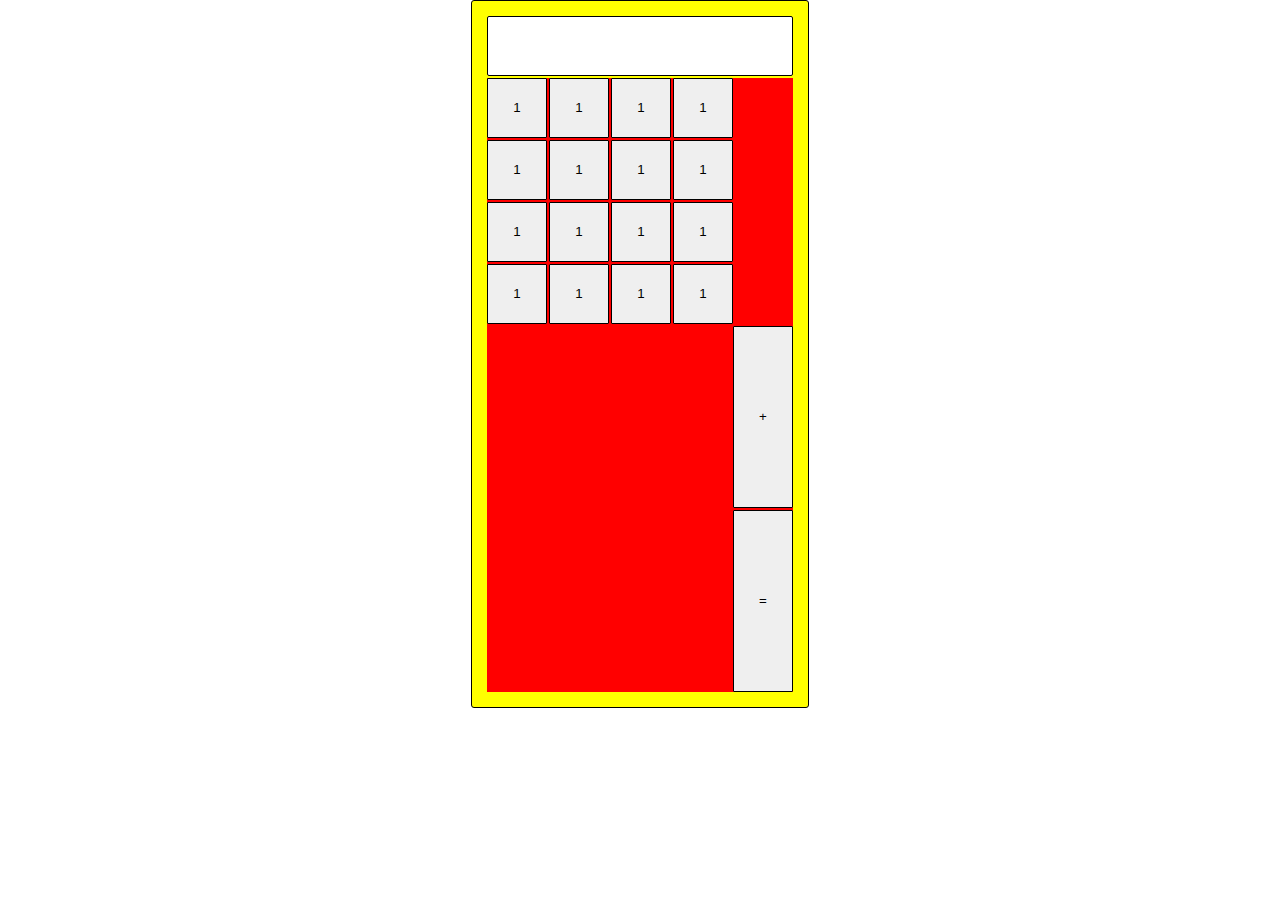
==== index2.html @ 1514a3e0 "task not done" ====
<!DOCTYPE html>
<html lang="en">
<head>
    <meta charset="UTF-8">
    <title>Title</title>
    <link rel="stylesheet" href="./styles2.css">
</head>
<body>
<div class="calculator" id="begin">
    <div class="calculator-window"></div>
    <div class="buttons-holder">
        <div class="buttons-container clearfix">
            <div class="w-80 f-left">
                <button class="calc-btn f-left">1</button>
                <button class="calc-btn f-left">1</button>
                <button class="calc-btn f-left">1</button>
                <button class="calc-btn f-left">1</button>
                <button class="calc-btn f-left">1</button>
                <button class="calc-btn f-left">1</button>
                <button class="calc-btn f-left">1</button>
                <button class="calc-btn f-left">1</button>
                <button class="calc-btn f-left">1</button>
                <button class="calc-btn f-left">1</button>
                <button class="calc-btn f-left">1</button>
                <button class="calc-btn f-left">1</button>
                <button class="calc-btn f-left">1</button>
                <button class="calc-btn f-left">1</button>
                <button class="calc-btn f-left">1</button>
                <button class="calc-btn f-left">1</button>

            </div>
            <div class="w-20 f-right">
                <button class="calc-btn tall">+</button>
                <button class="calc-btn tall">=</button>
            </div>
        </div>
    </div>
</div>

</body>
</html>
---- styles2.css ----
/*Reset styles*/

* {
    box-sizing: border-box;
}

html, body {
    margin: 0;
    padding: 0;
}

/*Utils*/

.clearfix:before, .clearfix:after {
    content: '';
    display: block;
    clear: both;
    visibility: hidden;
    height: 0;
}

.w-80 {
    /*width: 80%;*/
    max-width: 306px;
}

.w-20 {
    width: 60px;
}

.f-left {
    float: left;
}

.f-right {
    float: right;
}

/*Main styles*/

.calculator {
    width: 338px;
    background: yellow;
    margin: auto;
    padding: 15px;
    border: 1px solid #000000;
    border-radius: 3px;
}

.calculator-window {
    height: 60px;
    border: 1px solid #000000;
    border-radius: 2px;
    background: #ffffff;
}

.buttons-holder {
    margin-top: 2px;
    overflow: hidden;
}


.buttons-container {
    margin-top: -2px;
    background: red;
}

.calc-btn {
    width: 60px;
    height: 60px;
    border: 1px solid #000000;
    border-radius: 1px;
    text-align: center;
    padding: 0;
    line-height: 58px;
    display: block;
    cursor: pointer;
    transition: all 200ms linear;
    margin-right: 2px;
    margin-top: 2px;
}

.calc-btn:nth-child(4n) {
    margin-right: 0;
}

.calc-btn:hover {
    box-shadow: inset 0 0 5px 2px #6a6a6a;
}

.calc-btn:active {
    outline: none;
    box-shadow: inset 0 0 10px 3px #6a6a6a;
}

.calc-btn:focus {
    outline: none;
}

.calc-btn.tall {
    height: 182px;
}

.btn-wrapper.tall {
    height: 182px;
}
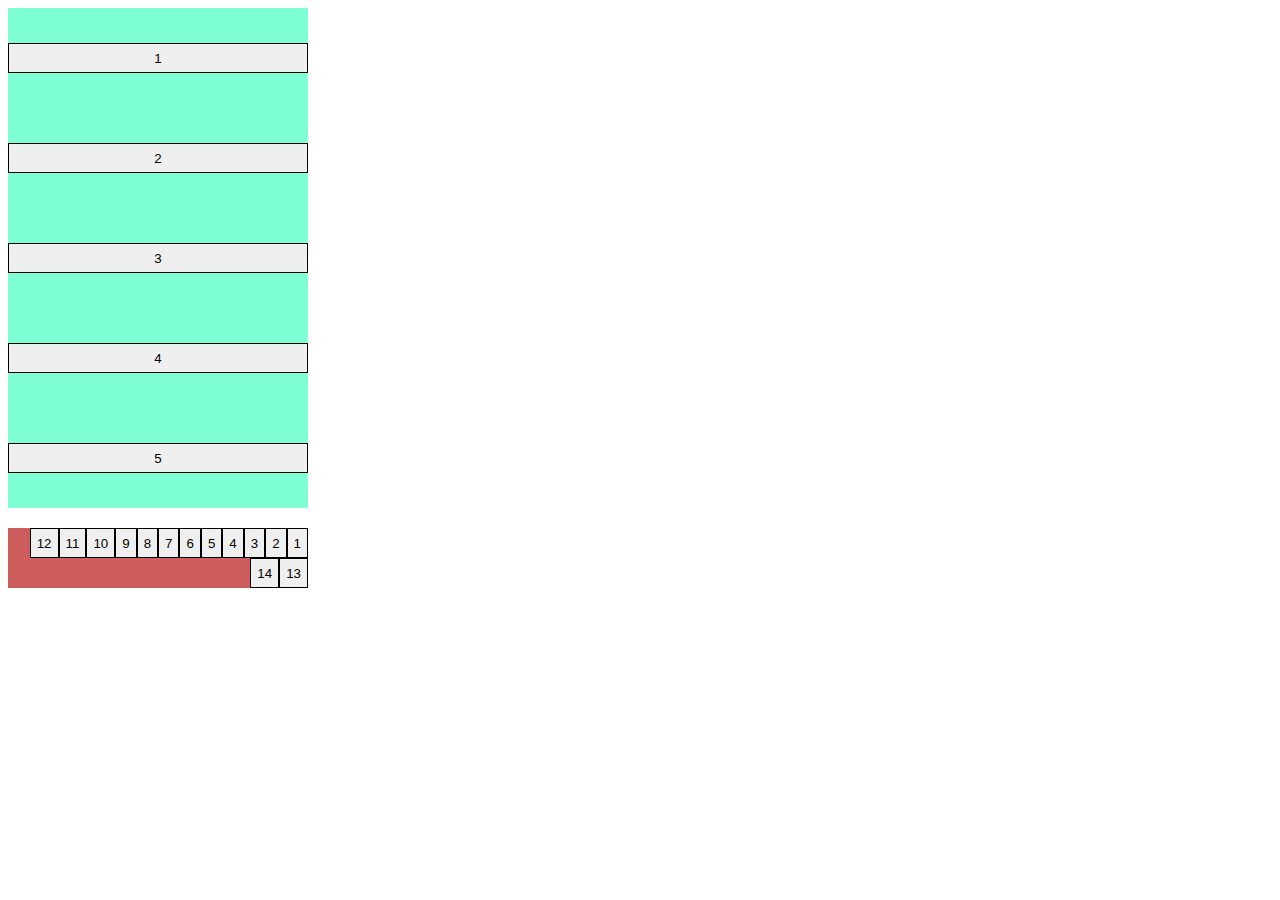
==== commit 51a5d4cc: "transition and flex was learned" ====
--- a/index2.html
+++ b/index2.html
@@ -6,36 +6,32 @@
     <link rel="stylesheet" href="./styles2.css">
 </head>
 <body>
-<div class="calculator" id="begin">
-    <div class="calculator-window"></div>
-    <div class="buttons-holder">
-        <div class="buttons-container clearfix">
-            <div class="w-80 f-left">
-                <button class="calc-btn f-left">1</button>
-                <button class="calc-btn f-left">1</button>
-                <button class="calc-btn f-left">1</button>
-                <button class="calc-btn f-left">1</button>
-                <button class="calc-btn f-left">1</button>
-                <button class="calc-btn f-left">1</button>
-                <button class="calc-btn f-left">1</button>
-                <button class="calc-btn f-left">1</button>
-                <button class="calc-btn f-left">1</button>
-                <button class="calc-btn f-left">1</button>
-                <button class="calc-btn f-left">1</button>
-                <button class="calc-btn f-left">1</button>
-                <button class="calc-btn f-left">1</button>
-                <button class="calc-btn f-left">1</button>
-                <button class="calc-btn f-left">1</button>
-                <button class="calc-btn f-left">1</button>
+  <div class="flex-container">
+      <button class="btn">1</button>
+      <button class="btn">2</button>
+      <button class="btn">3</button>
+      <button class="btn">4</button>
+      <button class="btn">5</button>
+<!--      <button class="btn">6</button>-->
+<!--      <button class="btn">7</button>-->
+  </div>
 
-            </div>
-            <div class="w-20 f-right">
-                <button class="calc-btn tall">+</button>
-                <button class="calc-btn tall">=</button>
-            </div>
-        </div>
-    </div>
-</div>
+  <div class="flex-container2">
+      <button class="btn">1</button>
+      <button class="btn">2</button>
+      <button class="btn">3</button>
+      <button class="btn">4</button>
+      <button class="btn">5</button>
+      <button class="btn">6</button>
+      <button class="btn">7</button>
+      <button class="btn">8</button>
+      <button class="btn">9</button>
+      <button class="btn">10</button>
+      <button class="btn">11</button>
+      <button class="btn">12</button>
+      <button class="btn">13</button>
+      <button class="btn">14</button>
 
+  </div>
 </body>
 </html>--- a/styles2.css
+++ b/styles2.css
@@ -1,106 +1,28 @@
-/*Reset styles*/
+.btn {
+    /*width: 30px;*/
+    height: 30px;
+    border: 1px solid #000000;
+    /*margin: 2px;*/
 
-* {
-    box-sizing: border-box;
 }
 
-html, body {
-    margin: 0;
-    padding: 0;
+.flex-container {
+    display: flex;
+    flex-direction: column;
+    background: aquamarine;
+    width: 300px;
+    height: 500px;
+    justify-content: space-around;
+    align-items: stretch;
+
 }
 
-/*Utils*/
-
-.clearfix:before, .clearfix:after {
-    content: '';
-    display: block;
-    clear: both;
-    visibility: hidden;
-    height: 0;
-}
-
-.w-80 {
-    /*width: 80%;*/
-    max-width: 306px;
-}
-
-.w-20 {
-    width: 60px;
-}
-
-.f-left {
-    float: left;
-}
-
-.f-right {
-    float: right;
-}
-
-/*Main styles*/
-
-.calculator {
-    width: 338px;
-    background: yellow;
-    margin: auto;
-    padding: 15px;
-    border: 1px solid #000000;
-    border-radius: 3px;
-}
-
-.calculator-window {
-    height: 60px;
-    border: 1px solid #000000;
-    border-radius: 2px;
-    background: #ffffff;
-}
-
-.buttons-holder {
-    margin-top: 2px;
-    overflow: hidden;
-}
-
-
-.buttons-container {
-    margin-top: -2px;
-    background: red;
-}
-
-.calc-btn {
-    width: 60px;
-    height: 60px;
-    border: 1px solid #000000;
-    border-radius: 1px;
-    text-align: center;
-    padding: 0;
-    line-height: 58px;
-    display: block;
-    cursor: pointer;
-    transition: all 200ms linear;
-    margin-right: 2px;
-    margin-top: 2px;
-}
-
-.calc-btn:nth-child(4n) {
-    margin-right: 0;
-}
-
-.calc-btn:hover {
-    box-shadow: inset 0 0 5px 2px #6a6a6a;
-}
-
-.calc-btn:active {
-    outline: none;
-    box-shadow: inset 0 0 10px 3px #6a6a6a;
-}
-
-.calc-btn:focus {
-    outline: none;
-}
-
-.calc-btn.tall {
-    height: 182px;
-}
-
-.btn-wrapper.tall {
-    height: 182px;
-}
+.flex-container2 {
+    width: 300px;
+    background: indianred;
+    display: flex;
+    margin-top: 20px;
+    flex-direction: row-reverse;
+    flex-wrap: wrap;
+    flex-grow: inherit;
+}